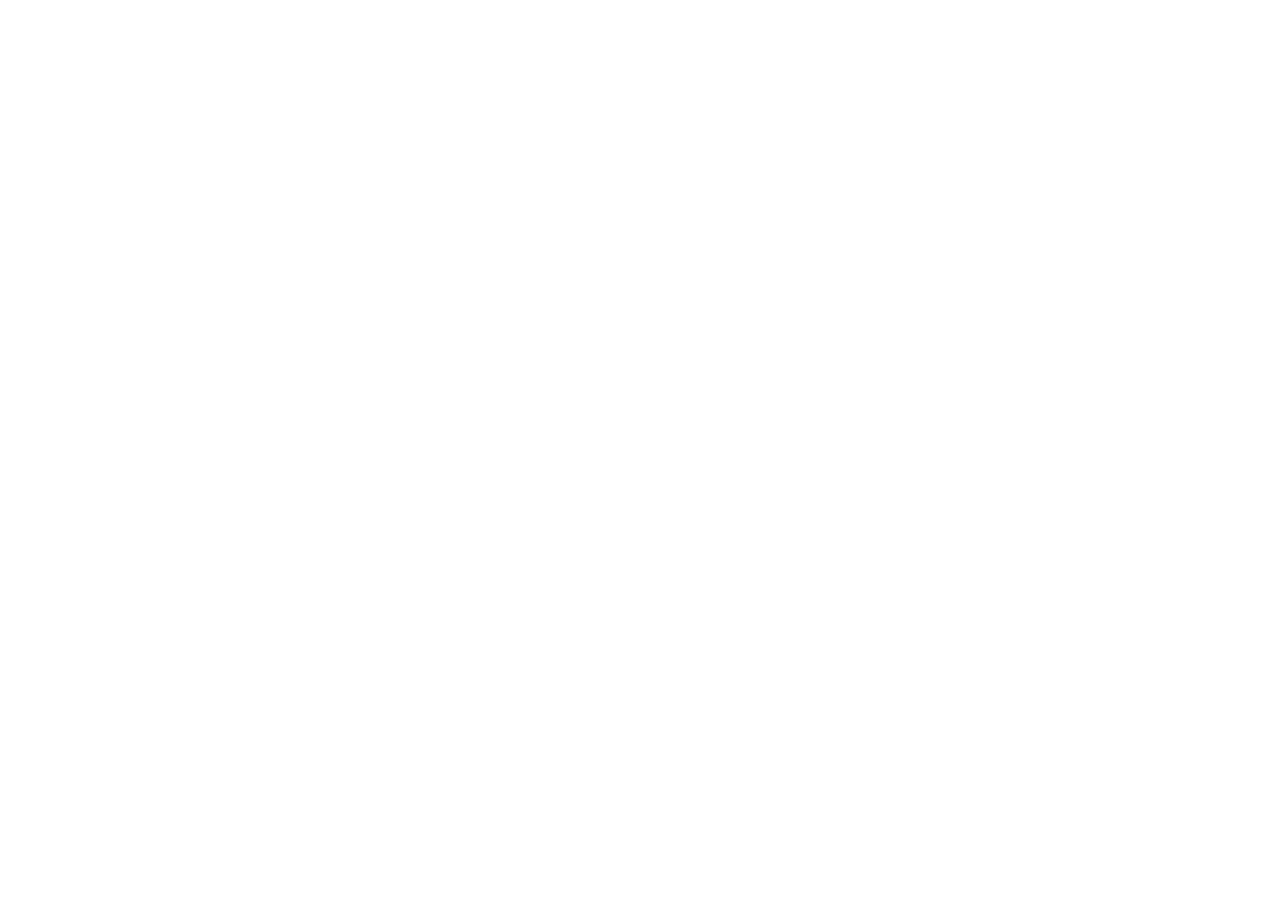
==== detail.html @ b8b181a3 "css card-link (continue)" ====
<!DOCTYPE html>
<html lang="en">
  <head>
    <meta charset="UTF-8" />
    <meta name="viewport" content="width=device-width, initial-scale=1.0" />
    <title>Document</title>
  </head>
  <body></body>
</html>
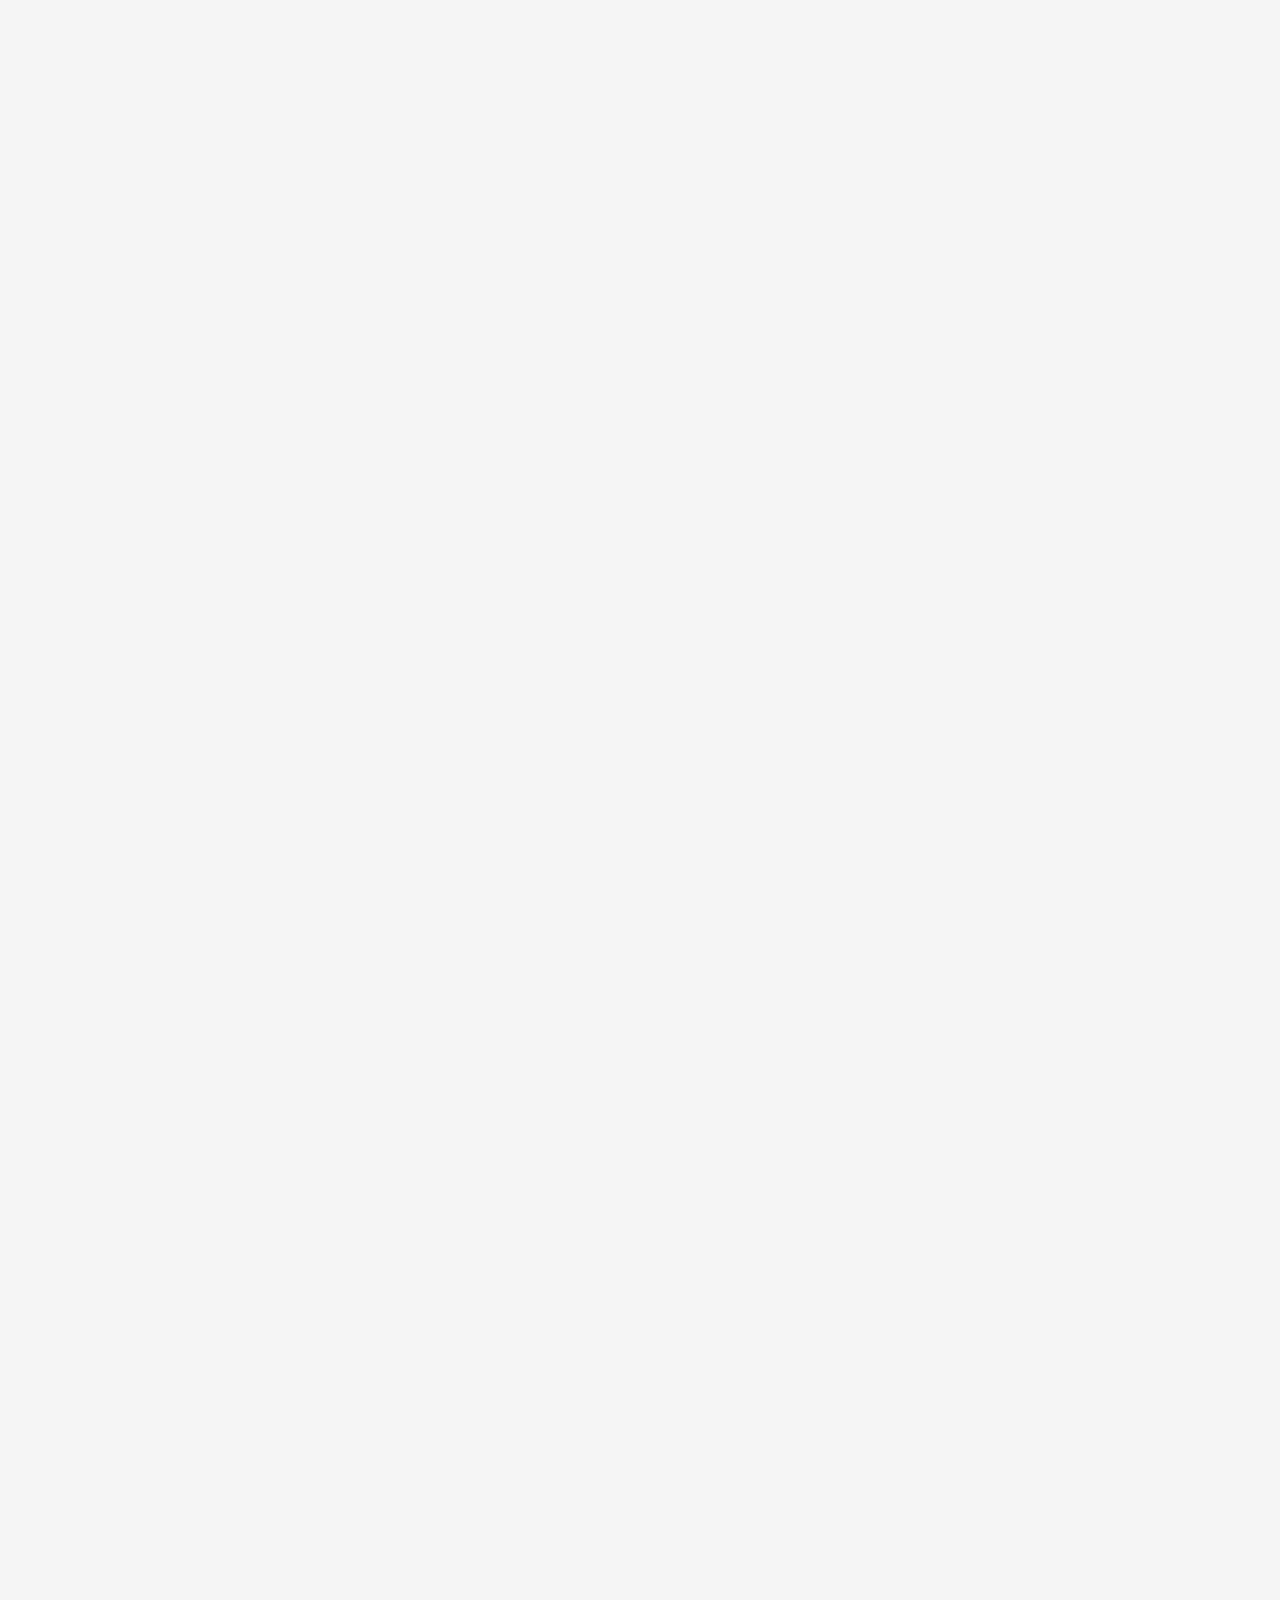
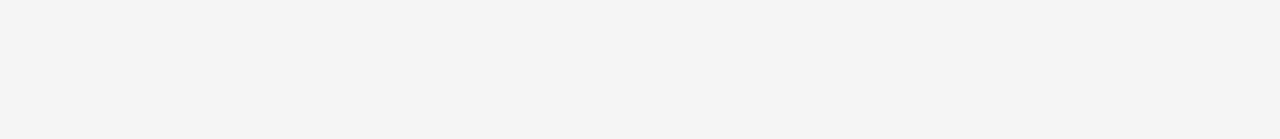
==== commit 30aa85b9: "init detail page" ====
--- a/detail.html
+++ b/detail.html
@@ -1,9 +1,257 @@
 <!DOCTYPE html>
-<html lang="en">
+<html lang="en" data>
   <head>
     <meta charset="UTF-8" />
     <meta name="viewport" content="width=device-width, initial-scale=1.0" />
-    <title>Document</title>
+
+    <!--
+         primary meta tags
+        -->
+    <title>Cook.io</title>
+    <meta name="title" content="Cook.io - Cooking made easy." />
+    <meta
+      name="description"
+      content="This is a recipe application made by Zhale-Elmi"
+    />
+    <!--
+        favicon
+    -->
+    <link rel="shortcut icon" href="./favicon.svg" type="image/svg+xml" />
+
+    <!--
+        theme js
+    -->
+    <script src="./js/theme.js"></script>
+
+    <!--
+        GooGle fonts
+    -->
+    <link rel="preconnect" href="https://fonts.googleapis.com" />
+    <link rel="preconnect" href="https://fonts.gstatic.com" crossorigin />
+    <link
+      href="https://fonts.googleapis.com/css2?family=DM+Sans:wght@400;500&family=DM+Serif+Display&display=swap"
+      rel="stylesheet"
+    />
+    <!--
+        material icon
+    -->
+    <link
+      rel="stylesheet"
+      href="https://fonts.googleapis.com/css2?family=Material+Symbols+Outlined:opsz,wght,FILL,GRAD@24,400,0..1,0"
+    />
+
+    <!--
+       custom css
+    -->
+    <link rel="stylesheet" href="./css/style.css" />
+
+    <!--
+       custom js
+    -->
+    <script src="./js/global.js" type="module"></script>
+    <script src="./js/detail.js" type="module"></script>
   </head>
-  <body></body>
+  <body>
+    <!--
+      ---------------------- Header ---------------------
+    -->
+    <header class="header" data-header>
+      <a href="/" class="logo">
+        <img src="./image/logo-light.svg" alt="cook.io" class="logo-light" />
+        <img src="./image/logo-dark.svg" alt="cook.io" class="logo-dark" />
+      </a>
+      <!-- nav-->
+      <nav class="navbar">
+        <ul class="navbar-list">
+          <li>
+            <a href="./recipes.html" class="nabar-link title_small has-state"
+              >Home</a
+            >
+          </li>
+
+          <li>
+            <a href="#" class="nabar-link title_small has-state">Recipes</a>
+          </li>
+        </ul>
+      </nav>
+
+      <!-- button-->
+      <button
+        class="icon-btn theme-switch has-state"
+        aria-pressed="false"
+        aria-label="Toggle light and dark theme"
+        data-theme-btn
+      >
+        <span class="material-symbols-outlined light-icon" aria-hidden="true"
+          >light_mode</span
+        >
+        <span class="material-symbols-outlined dark-icon" aria-hidden="true"
+          >dark_mode</span
+        >
+      </button>
+
+      <!-- icone save-->
+      <a href="./saved-recipes.html" class="btn btn-primary has-icon">
+        <span class="material-symbols-outlined" aria-hidden="true">book</span>
+        <sapn class="span">Saved Recipes</sapn>
+      </a>
+    </header>
+
+    <!--
+      ---------------------- Mobile Nav ---------------------
+    -->
+    <nav class="mobile-nav" aria-label="primary">
+      <ul class="nav-list">
+        <li class="nav-item">
+          <a href="./recipes.html" class="nav-link">
+            <span class="item-icon">
+              <span class="material-symbols-outlined" aria-hidden="true"
+                >lunch_dining</span
+              >
+            </span>
+            <span class="label-medium">Recipes</span>
+          </a>
+        </li>
+
+        <li class="nav-item">
+          <a href="/" class="nav-link">
+            <span class="item-icon">
+              <span class="material-symbols-outlined" aria-hidden="true"
+                >home</span
+              >
+            </span>
+            <span class="label-medium">Home</span>
+          </a>
+        </li>
+
+        <li class="nav-item">
+          <a href="./saved-recipes.html" class="nav-link">
+            <span class="item-icon">
+              <span class="material-symbols-outlined" aria-hidden="true"
+                >book</span
+              >
+            </span>
+            <span class="label-medium">Saved</span>
+          </a>
+        </li>
+      </ul>
+    </nav>
+
+    <!--
+      ---------------------- Main ---------------------
+    -->
+    <main class="detail-page-main">
+      <article class="article container detail-page" data-detail-container>
+        <figure class="detail-banner img-holder">
+          <img
+            src="./image/detail-banner.jpg"
+            width="300"
+            height="300"
+            alt="Restaurant-Style Pan Seared Salmon"
+            class="img-cover"
+          />
+        </figure>
+
+        <div class="detail-content">
+          <div class="title-wrapper">
+            <h1 class="display_small">Restaurant-Style Pan Seared Salmon</h1>
+            <!------------ Button save and unsaved------------>
+            <button class="btn btn-secondary has-state has-icon removed">
+              <span
+                class="material-symbols-outlined bookmark_add"
+                aria-hidden="true"
+                >bookmark_add</span
+              >
+
+              <span
+                class="material-symbols-outlined bookmark"
+                aria-hidden="true"
+                >bookmark</span
+              >
+
+              <span class="label_large save-text">Save</span>
+              <span class="label_large unsaved-text">Unsave</span>
+            </button>
+          </div>
+
+          <div class="detail-author label_large">
+            <span class="span">by</span> Jenn Segal
+          </div>
+          <div class="detail-stats">
+            <div class="stats-item">
+              <span class="display_medium">4 </span>
+
+              <span class="label_medium">Ingredients</span>
+            </div>
+
+            <div class="stats-item">
+              <span class="display_medium">15</span>
+
+              <span class="label_medium">Minutes</span>
+            </div>
+
+            <div class="stats-item">
+              <span class="display_medium">384</span>
+
+              <span class="label_medium">Calories</span>
+            </div>
+          </div>
+
+          <div class="tag-list">
+            <a href="./recipes.html" class="filter-chip label_large"
+              >Fish & Seafood</a
+            >
+
+            <a href="./recipes.html" class="filter-chip label_large"
+              >American</a
+            >
+
+            <a href="./recipes.html" class="filter-chip label_large">Dinner</a>
+
+            <a href="./recipes.html" class="filter-chip label_large">Salmon</a>
+          </div>
+
+          <h2 class="title_medium ingr-title">
+            Ingredients
+
+            <span class="label_medium">for 6 Servings</span>
+          </h2>
+
+          <ul class="body_large ingr-list">
+            <li class="ingr-item">
+              2 1/2 pounds skirt steak or sirloin flap steak
+            </li>
+
+            <li class="ingr-item">
+              Accompaniments: homemade burger buns ; homemade ketchup ; homemade
+              mustard ; homemade pickle relish ; lettuce and tomato
+            </li>
+          </ul>
+        </div>
+      </article>
+    </main>
+
+    <!--
+      ---------------------- Footer ---------------------
+    -->
+
+    <footer class="footer">
+      <p class="copyright body-medium">Copyright 2023 codewithsadee</p>
+
+      <a href="/" class="logo">
+        <img src="./image/logo-light.svg" alt="cook.io" class="logo-light" />
+        <img src="./image/logo-dark.svg" alt="cook.io" class="logo-dark" />
+      </a>
+
+      <a href="http://www.edamam.com/" target="_blank" class="edamam">
+        <img
+          src="./image/edamam.svg"
+          width="200"
+          height="40"
+          loading="lazy"
+          alt="edamam free recipe api"
+        />
+      </a>
+    </footer>
+  </body>
 </html>
--- a/css/style.css
+++ b/css/style.css
@@ -0,0 +1,1106 @@
+/*-----------------------------------*\
+  #style.css
+\*-----------------------------------*/
+
+/*-----------------------------------*\
+  #CUSTOM PROPERTY
+\*-----------------------------------*/
+:root {
+  /**
+    *Colors
+    */
+  --white: hsl(0, 0%, 100%);
+  --overlay-bg: hsla(0, 3%, 13%, 0.5);
+
+  /*Light theme*/
+  --light-background: hsl(0, 0%, 96%);
+  --light-on-background: hsl(0, 3%, 13%);
+  --light-on-background-variant: hsl(20, 3%, 19%);
+  --light-primary: hsl(11, 87%, 59%);
+  --light-primary-hover: hsl(11, 60%, 50%);
+  --light-primary-container: hsl(14, 57%, 95%);
+  --light-error: hsl(1, 73%, 42%);
+  --light-active-indicator: hsl(12, 58%, 88%);
+  --light-image-background: hsl(0, 0%, 70%);
+  --light-badge-btn: hsl(30, 58%, 88%);
+  --light-on-badge-btn: hsl(24, 7%, 14%);
+  --light-outline: hsl(10, 19%, 88%);
+  --light-input-outline: hsl(7, 7%, 73%);
+  --light-input-outline-hover: hsl(9, 3%, 52%);
+  --light-alpha-10: hsla(0, 0%, 0%, 0.1);
+  --light-alpha-20: hsla(0, 0%, 0%, 0.2);
+
+  /*Dark theme*/
+  --dark-background: hsl(0, 0%, 10%);
+  --dark-on-background: hsl(11, 3%, 87%);
+  --dark-on-background-variant: hsl(11, 3%, 81%);
+  --dark-primary: hsl(11, 87%, 64%);
+  --dark-primary-hover: hsl(11, 51%, 51%);
+  --dark-primary-container: hsl(15, 3%, 15%);
+  --dark-error: hsl(1, 69%, 59%);
+  --dark-active-indicator: hsl(15, 25%, 22%);
+  --dark-image-background: hsl(0, 0%, 30%);
+  --dark-badge-btn: hsl(30, 28%, 13%);
+  --dark-on-badge-btn: hsl(30, 8%, 86%);
+  --dark-outline: hsl(11, 3%, 20%);
+  --dark-input-outline: hsl(11, 3%, 29%);
+  --dark-input-outline-hover: hsl(0, 4%, 58%);
+  --dark-alpha-10: hsla(0, 0%, 100%, 0.1);
+  --dark-alpha-20: hsla(0, 0%, 100%, 0.2);
+
+  /**
+  *Typography
+  */
+
+  /* font family */
+  --font-primary: "DM Serif Display", serif;
+  --font-secondary: "DM Sans", sans-serif;
+
+  /* font weight */
+  --weight-regular: 400;
+  --weight-medium: 500;
+
+  /* font size */
+  --fs-base: 62.5%;
+  --fs-display-large: 2.8rem;
+  --fs-display-medium: 3.2rem;
+  --fs-display-small: 2.6rem;
+  --fs-headline-small: 2.4rem;
+  --fs-title-medium: 1.6rem;
+  --fs-title-small: 1.4rem;
+  --fs-body-large: 1.6rem;
+  --fs-body-medium: 1.4rem;
+  --fs-label-large: 1.4rem;
+  --fs-label-medium: 1.2rem;
+  --fs-label-small: 1.1rem;
+
+  /**
+  *border radius
+  */
+  --radius-4: 4px;
+  --radius-8: 8px;
+  --radius-circle: 50%;
+  --radius-pill: 500px;
+
+  /**
+  *box shadow
+  */
+  --shadow-1: 0 -1px 8px hsla(0, 0%, 0%, 0.2);
+  --shadow-2: 0 2px 4px 1px hsla(0, 0%, 0%, 0.3);
+
+  /**
+  *Others
+ */
+  --header-height: 64px;
+  --mobile-nav-height: 80px;
+  --section-gap: 32px;
+}
+
+@media (prefers-reduced-motion: no-preference) {
+  :root {
+    /**
+    *Transition
+    */
+    --transition-timing-function: cubic-bezier(0.2, 0, 0, 1);
+    --transition-short: 200ms var(--transition-timing-function);
+    --transition-medium: 500ms var(--transition-timing-function);
+  }
+}
+
+[data-theme="Light"] {
+  color-scheme: Light;
+
+  --background: var(--light-background);
+  --on-background: var(--light-on-background);
+  --on-background-variant: var(--light-on-background-variant);
+  --primary: var(--light-primary);
+  --primary-hover: var(--light-primary-hover);
+  --primary-container: var(--light-primary-container);
+  --error: var(--light-error);
+  --active-indicator: var(--light-active-indicator);
+  --image-background: var(--light-image-background);
+  ---badge-btn: var(--light-badge-btn);
+  ---on-badge-btn: var(--light-on-badge-btn);
+  --outline: var(--light-outline);
+  --input-outline: var(--light-input-outline);
+  --input-outline-hover: var(--light-input-outline-hover);
+  --alpha-10: var(--light-alpha-10);
+  ---alpha-20: var(--light-alpha-20);
+}
+
+[data-theme="dark"] {
+  color-scheme: dark;
+
+  --background: var(--dark-background);
+  --on-background: var(--dark-on-background);
+  --on-background-variant: var(--dark-on-background-variant);
+  --primary: var(--dark-primary);
+  --primary-hover: var(--dark-primary-hover);
+  --primary-container: var(--dark-primary-container);
+  --error: var(--dark-error);
+  --active-indicator: var(--dark-active-indicator);
+  --image-background: var(--dark-image-background);
+  ---badge-btn: var(--dark-badge-btn);
+  ---on-badge-btn: var(--dark-on-badge-btn);
+  --outline: var(--dark-outline);
+  --input-outline: var(--dark-input-outline);
+  --input-outline-hover: var(--dark-input-outline-hover);
+  --alpha-10: var(--dark-alpha-10);
+  ---alpha-20: var(--dark-alpha-20);
+}
+/*-----------------------------------*\
+  #RESET
+\*-----------------------------------*/
+*,
+*::before,
+*::after {
+  margin: 0;
+  padding: 0;
+  box-sizing: border-box;
+}
+
+li {
+  list-style-type: none;
+}
+
+a,
+img,
+span,
+input,
+button {
+  display: block;
+}
+
+a {
+  color: inherit;
+  text-decoration: none;
+}
+
+img {
+  height: auto;
+}
+
+input,
+button {
+  background: none;
+  border: none;
+  font: inherit;
+}
+
+input {
+  width: 100%;
+}
+
+button {
+  color: inherit;
+  cursor: pointer;
+}
+
+html {
+  font-family: var(--font-secondary);
+  font-size: var(--fs-base);
+  scroll-behavior: smooth;
+  -webkit-tap-highlight-color: transparent;
+}
+body {
+  background-color: var(--background);
+  color: var(--on-background);
+  font-size: var(--fs-body-medium);
+  font-weight: var(--weight-regular);
+  line-height: 20px;
+  letter-spacing: 0.25px;
+  min-height: 100vh;
+  display: flex;
+  flex-direction: column;
+  padding-block: calc(var(--header-height) + 16px) var(--mobile-nav-height);
+  opacity: 0;
+  animation: fade 300ms var(--transition-timing-function) forwards;
+}
+
+@keyframes fade {
+  0% {
+    opacity: 0;
+  }
+  100% {
+    opacity: 1;
+  }
+}
+
+main {
+  flex-grow: 1;
+}
+
+:focus-visible {
+  outline-color: var(--primary);
+}
+
+/*-----------------------------------*\
+  #TYPOGRAPHY
+\*-----------------------------------*/
+
+.display_large {
+  font-family: var(--font-primary);
+  font-size: var(--fs-display-large);
+  font-weight: var(--weight-regular);
+  line-height: 32px;
+  letter-spacing: -0.25px;
+}
+.display_medium {
+  font-size: var(--fs-display-medium);
+  line-height: 36px;
+}
+.display_small {
+  font-family: var(--font-primary);
+  font-size: var(--weight-regular);
+  font-weight: var(--weight-regular);
+  line-height: 32px;
+}
+.headline_small {
+  font-size: var(--fs-headline-small);
+  font-weight: var(--weight-regular);
+  line-height: 32px;
+}
+.title_medium {
+  font-size: var(--fs-title-medium);
+  font-weight: var(--weight-regular);
+  line-height: 24px;
+  letter-spacing: 0.15px;
+}
+.title_small {
+  font-size: var(--fs-title-small);
+  font-weight: var(--weight-medium);
+  line-height: 20px;
+  letter-spacing: 0.1px;
+}
+.body_large {
+  font-size: var(--fs-body-large);
+  line-height: 24px;
+  letter-spacing: 0.5px;
+}
+.body_medium {
+  font-size: var(--fs-body-medium);
+  line-height: 20px;
+}
+.label_large {
+  font-size: var(--fs-label-large);
+  font-weight: var(--weight-medium);
+  line-height: 20px;
+  letter-spacing: 0.1px;
+}
+.label_medium {
+  font-size: var(--fs-label-medium);
+  font-weight: var(--weight-medium);
+  line-height: 16px;
+  letter-spacing: 0.5px;
+}
+.label_small {
+  font-size: var(--fs-label-small);
+  font-weight: var(--weight-medium);
+  line-height: 16px;
+  letter-spacing: 0.5 px;
+}
+
+/*-----------------------------------*\
+  #REUSED STYLE
+\*-----------------------------------*/
+.has-state {
+  position: relative;
+  overflow: hidden;
+}
+
+.has-state::after {
+  content: "";
+  position: absolute;
+  inset: 0;
+  transition: var(--transition-short);
+}
+
+.has-state:where(:hover, :focus):not(:active)::after {
+  background-color: var(--alpha-10);
+}
+.material-symbols-outlined {
+  display: block;
+  width: 1em;
+  height: 1em;
+  overflow: hidden;
+  font-variation-settings: "FILL" 0, "wght" 400, "GRAD" 0, "opsz" 24;
+}
+
+.section {
+  margin-block-end: var(--section-gap);
+}
+.container {
+  max-width: 1130px;
+  width: 100%;
+  margin-inline: auto;
+  padding-inline: 16px;
+}
+.grid-list {
+  display: grid;
+  grid-template-columns: repeat(auto-fill, minmax(172px, 1fr));
+  gap: 12px 8px;
+}
+.img-holder {
+  background-color: var(--image-background);
+  background-image: url("../image/image-placeholder.svg");
+  background-repeat: no-repeat;
+  background-size: 30%;
+  background-position: center;
+  overflow: hidden;
+}
+.img-cover {
+  width: 100%;
+  height: 100%;
+  object-fit: cover;
+}
+.section-title {
+  margin-block-end: 12px;
+}
+.snackbar-container {
+  position: fixed;
+  bottom: calc(var(--mobile-nav-height) + 16px);
+  left: 16px;
+  right: 16px;
+  display: grid;
+  gap: 8px;
+  z-index: 4;
+}
+
+/*-----------------------------------*\
+  #COMPONENTS
+\*-----------------------------------*/
+
+/**
+ * Secondary tab
+ */
+.tab-list {
+  display: flex;
+  color: var(--on-background-variant);
+  box-shadow: inset 0 -1px 0 var(--outline);
+  overflow-x: auto;
+  scrollbar-width: none;
+}
+.tab-list::-webkit-scrollbar {
+  display: none;
+}
+
+.tab-btn {
+  padding-inline: 24px;
+  height: 48px;
+  border-block-end: 2px solid transparent;
+  flex: 1 0 80px;
+  transition: var(--transition-short);
+}
+
+.tab-btn:where(:hover, :focus-visible):not(:active) {
+  background-color: var(--alpha-10);
+}
+.tab-btn[aria-selected="true"] {
+  color: var(--on-background);
+  border-color: var(--primary);
+}
+
+/**
+ * Skeleton
+ */
+.skeleton {
+  background-color: var(--on-background);
+  animation: skeleton-loading 500ms linear infinite alternate;
+}
+
+@keyframes skeleton-loading {
+  0% {
+    opacity: 0.2;
+  }
+  100% {
+    opacity: 0.4;
+  }
+}
+
+.skeleton-card .card-banner {
+  aspect-ratio: 1 / 1;
+  width: 100%;
+  border-radius: var(--radius-4);
+}
+.skeleton-card .card-title {
+  margin-block: 8px;
+  width: 50%;
+  height: 16px;
+}
+.skeleton-card .card-text {
+  width: 80%;
+  height: 12px;
+}
+
+/**
+ * Card
+ */
+.card {
+  position: relative;
+  display: flex;
+  flex-direction: column;
+  height: 100%;
+}
+.card:not(:has(.skeleton)) {
+  animation: fade-in 500ms var(--transition-timing-function) forwards;
+  transform: translateY(30px);
+  opacity: 0;
+}
+@keyframes fade-in {
+  0% {
+    transform: translateY(30px);
+    opacity: 0;
+  }
+  100% {
+    transform: translateY(0);
+    opacity: 1;
+  }
+}
+
+.card-media {
+  aspect-ratio: 1 / 1;
+  border-radius: var(--radius-4);
+}
+.card-body {
+  flex-grow: 1;
+  display: flex;
+  flex-direction: column;
+  justify-content: space-between;
+  padding: 8px;
+  gap: 8px;
+}
+.card-link {
+  display: -webkit-box;
+  -webkit-box-orient: vertical;
+  -webkit-line-clamp: 2;
+  overflow-y: hidden;
+  transition: var(--transition-short);
+}
+.card-link:where(:hover, :focus-visible) {
+  color: var(--primary);
+}
+.card-link::before {
+  content: "";
+  position: absolute;
+  inset: 0;
+}
+
+.card :where(.meta-wrapper, .meta-item) {
+  display: flex;
+  align-items: center;
+}
+.card .meta-wrapper {
+  justify-content: space-between;
+}
+.card .meta-item {
+  gap: 8px;
+}
+.card .meta-item .material-symbols-outlined {
+  font-size: 1.8rem;
+}
+.saved .bookmark-add,
+.removed .bookmark {
+  display: none;
+}
+.saved .bookmark {
+  font-variation-settings: "FILL" 1;
+}
+
+/**
+ * Icon Button
+ */
+.icon-btn {
+  width: 40px;
+  height: 40px;
+  display: grid;
+  place-items: center;
+  background-color: var(--primary-container);
+  border-radius: var(--radius-circle);
+}
+
+/**
+ * Button
+ */
+.btn {
+  height: 40px;
+  max-width: max-content;
+  padding-inline: 24px;
+  display: flex;
+  justify-content: center;
+  align-items: center;
+  gap: 8px;
+  border-radius: var(--radius-4);
+  transition: var(--transition-short);
+}
+
+.btn .material-symbols-outlined {
+  font-size: 1.8rem;
+}
+.btn.has-icon {
+  padding-inline-start: 16px;
+}
+
+/* primary button */
+.btn-primary {
+  background-color: var(--primary);
+  color: var(--white);
+}
+
+.btn-primary:where(:hover, :focus-visible):not(:active) {
+  background-color: var(--primary-hover);
+}
+
+/* Secondary button */
+.btn-secondary {
+  background-color: var(--primary-container);
+}
+
+/* Badge button */
+.badge-btn {
+  height: 40px;
+  border-radius: var(--radius-pill);
+  background-color: var(---badge-btn);
+  color: var(---on-badge-btn);
+  max-width: max-content;
+  padding-inline: 16px;
+  display: grid;
+  place-items: center;
+}
+/*Filter button */
+.btn-filter {
+  padding-inline: 12px;
+}
+.btn-filter .wrapper {
+  display: flex;
+  align-items: center;
+  gap: 8px;
+}
+/**
+ * Input
+ */
+.input-outlined {
+  position: relative;
+  box-shadow: inset 0 0 0 1px var(--input-outline);
+  border-radius: var(--radius-4);
+  display: flex;
+  align-items: center;
+  width: 100%;
+  transition: var(--transition-short);
+}
+.input-outlined:hover {
+  box-shadow: inset 0 0 0 1px var(--input-outline-hover);
+}
+.input-outlined:has(:focus, input:not(:placeholder-shown)) {
+  box-shadow: inset 0 0 0 2px var(--primary);
+}
+.input-field {
+  height: 56px;
+  padding-inline: 16px;
+  outline: none;
+}
+
+.input-field::placeholder {
+  opacity: 0;
+  transition: var(--transition-short);
+}
+.input-field:focus::placeholder {
+  opacity: 1;
+}
+.input-outlined .label {
+  position: absolute;
+  left: 16px;
+  opacity: 0.75;
+  background-color: var(--background);
+  padding-inline: 4px;
+  margin-inline: -4px;
+  pointer-events: none;
+  transition: var(--transition-short);
+}
+.input-outlined:has(:focus, input:not(:placeholder-shown)) .label {
+  color: var(--primary);
+  transform: translateY(-27px) scale(0.75);
+  transform-origin: left center;
+  opacity: 1;
+}
+/**
+ * Filter chip
+ */
+
+.filter-chip {
+  height: 32px;
+  background-color: var(--background);
+  border: 1px solid var(--outline);
+  border-radius: var(--radius-8);
+  display: grid;
+  place-items: center;
+  padding-inline: 16px;
+  user-select: none;
+  cursor: pointer;
+}
+.filter-chip .checkbox {
+  appearance: none;
+  width: 1px;
+  height: 1px;
+  margin: -1px;
+  opacity: 0;
+}
+.filter-chip:has(:focus-visible) {
+  box-shadow: inset 0 0 0 1px var(--primary);
+}
+.filter-chip:has(:checked) {
+  background-color: var(---badge-btn);
+  border-color: var(---badge-btn);
+}
+/**
+ * Badge
+ */
+.badge {
+  background-color: var(--error);
+  color: var(--white);
+  height: 16px;
+  min-width: 16px;
+  padding-inline: 4px;
+  border-radius: var(--radius-pill);
+}
+/**
+ * Snackbar
+ */
+.snackbar {
+  height: 48px;
+  width: 100%;
+  background-color: var(--on-background-variant);
+  color: var(--background);
+  padding-inline: 16px;
+  display: flex;
+  align-items: center;
+  justify-content: space-between;
+  border-radius: var(--radius-4);
+  box-shadow: var(--shadow-1);
+  animation: snackbar 3s var(--transition-timing-function) forwards;
+}
+
+@keyframes snackbar {
+  0% {
+    height: 0;
+    opacity: 0;
+  }
+  10%,
+  95% {
+    height: 48px;
+    opacity: 1;
+  }
+  100% {
+    opacity: 0;
+  }
+}
+
+/*-----------------------------------*\
+  #HEADER
+\*-----------------------------------*/
+.navbar,
+.header .btn-primary {
+  display: none;
+}
+
+.header {
+  background-color: var(--background);
+  position: fixed;
+  top: 0;
+  left: 0;
+  width: 100%;
+  height: var(--header-height);
+  display: flex;
+  align-items: center;
+  gap: 20px;
+  padding-inline: 16px;
+  border-block-end: 1px solid var(--outline);
+  z-index: 4;
+}
+.theme-switch {
+  margin-inline-start: auto;
+}
+
+[data-theme="Light"] :where(.logo-dark, .theme-switch .light-icon),
+[data-theme="dark"] :where(.logo-light, .theme-switch .dark-icon) {
+  display: none;
+}
+
+/*-----------------------------------*\
+  #MOBILE NAV
+\*-----------------------------------*/
+
+.mobile-nav {
+  position: fixed;
+  bottom: 0;
+  left: 0;
+  background-color: var(--primary-container);
+  color: var(--on-background-variant);
+  width: 100%;
+  height: var(--mobile-nav-height);
+  padding-block: 12px 16px;
+  box-shadow: var(--shadow-1);
+  z-index: 4;
+}
+.mobile-nav .nav-list {
+  display: grid;
+  grid-template-columns: repeat(3, 1fr);
+  text-align: center;
+}
+.mobile-nav .item-icon {
+  width: 64px;
+  height: 32px;
+  display: grid;
+  place-items: center;
+  margin-inline: auto;
+  margin-block-end: 4px;
+  border-radius: var(--radius-pill);
+  transition: var(--transition-short);
+}
+.mobile-nav .nav-link:where(:hover, :focus-visible) .item-icon {
+  background-color: var(--alpha-10);
+}
+.mobile-nav .nav-link[aria-current="true"] {
+  color: var(--on-background);
+}
+.mobile-nav .nav-link[aria-current="true"] .item-icon {
+  background-color: var(--active-indicator);
+}
+.mobile-nav .nav-link[aria-current="true"] .material-symbols-outlined {
+  font-variation-settings: "FILL" 1;
+}
+
+/*-----------------------------------*\
+  #HERO
+\*-----------------------------------*/
+.hero {
+  padding-inline: 16px;
+}
+.banner-card {
+  background-color: var(--image-background);
+  color: var(--white);
+  background-image: url("../image/hero-banner-small.jpg");
+  background-repeat: no-repeat;
+  background-position: center;
+  background-size: cover;
+  height: 480px;
+  display: grid;
+  place-content: center;
+  grid-template-columns: 1fr;
+  text-align: center;
+  padding-inline: 20px;
+  border-radius: var(--radius-8);
+}
+.hero .search-wrapper {
+  position: relative;
+  color: var(--on-background);
+  width: 100%;
+  max-width: 480px;
+  margin-inline: auto;
+  margin-block: 16px 12px;
+  overflow: hidden;
+  border-radius: var(--radius-4);
+}
+.hero .search-wrapper .leading-icon {
+  position: absolute;
+  top: 50%;
+  left: 16px;
+  transform: translateY(-50%);
+}
+.search-field {
+  background-color: var(--primary-container);
+  height: 56px;
+  padding-inline: 56px;
+  outline: none;
+}
+.search-submit {
+  background-color: var(--primary);
+  color: var(--white);
+  position: absolute;
+  top: 4px;
+  right: 4px;
+  bottom: 4px;
+  width: 48px;
+  display: grid;
+  place-items: center;
+  border-radius: var(--radius-4);
+  transition: var(--transition-short);
+}
+.search-submit:where(:hover, :focus-visible):not(:active) {
+  background-color: var(--primary-hover);
+}
+
+/*-----------------------------------*\
+  #TAB
+\*-----------------------------------*/
+.tab .tab-list {
+  background-color: var(--background);
+  position: sticky;
+  top: var(--header-height);
+  margin-inline: -16px;
+  padding-inline: 16px;
+  margin-block: 16px 12px;
+  z-index: 1;
+}
+.tab-panel[hidden] {
+  display: none;
+}
+.tab .btn-secondary {
+  max-width: 100%;
+  margin-block-start: 12px;
+}
+
+/*-----------------------------------*\
+  #RECIPE SLIDER
+\*-----------------------------------*/
+.slider {
+  --gap: 8px;
+  position: relative;
+  overflow-x: auto;
+  scroll-snap-type: inline mandatory;
+  padding-block-end: 5px;
+}
+.slider::-webkit-scrollbar {
+  height: 4px;
+}
+.slider::-webkit-scrollbar-thumb {
+  background-color: transparent;
+}
+.slider:where(:hover, :focus-within)::-webkit-scrollbar-thumb {
+  background-color: var(--alpha-10);
+}
+.slider-wrapper {
+  display: flex;
+  align-items: stretch;
+  gap: var(--gap);
+  transition: var(--transition-medium);
+}
+.slider-item {
+  min-width: calc(50% - 4px);
+  scroll-snap-align: start;
+}
+.load-more-card {
+  height: 100%;
+  background-color: var(--primary-container);
+  border-radius: var(--radius-4);
+  border: 1px solid var(--outline);
+  display: flex;
+  align-items: center;
+  justify-content: center;
+  gap: 8px;
+}
+
+/*-----------------------------------*\
+  #TAG
+\*-----------------------------------*/
+.tag {
+  text-align: center;
+}
+.tag .section-text {
+  max-width: 50ch;
+  margin-inline: auto;
+}
+.tag-list {
+  display: flex;
+  flex-wrap: wrap;
+  align-items: center;
+  justify-content: center;
+  gap: 8px;
+  margin-block-start: 24px;
+}
+/*-----------------------------------*\
+  #FOOTER
+\*-----------------------------------*/
+
+.footer .logo {
+  display: none;
+}
+.footer {
+  padding: 16px;
+  display: flex;
+  flex-wrap: wrap;
+  align-items: center;
+  justify-content: center;
+  column-gap: 12px;
+  border-block-start: 1px solid var(--outline);
+}
+.copyright {
+  opacity: 0.8;
+}
+.footer .edamam img {
+  width: 180px;
+}
+
+/*-----------------------------------*\
+  #RECIPE PAGE
+\*-----------------------------------*/
+
+/* Filter bar */
+.filter-bar {
+  position: fixed;
+  top: 0;
+  right: -400px;
+  background-color: var(--background);
+  max-width: 400px;
+  width: 100%;
+  height: 100vh;
+  display: flex;
+  flex-direction: column;
+  overflow: hidden;
+  visibility: hidden;
+  transition: var(--transition-short);
+  z-index: 6;
+}
+.filter-bar.active {
+  visibility: visible;
+  transform: translateX(-400px);
+  transition: var(--transition-medium);
+}
+.filter-bar .title-wrapper {
+  padding: 24px;
+  display: flex;
+  align-items: center;
+  justify-content: space-between;
+  gap: 16px;
+}
+
+.filter-bar .title-wrapper .title-medium {
+  margin-inline-end: auto;
+}
+.filter-bar .close-btn {
+  background-color: transparent;
+  margin: -8px;
+}
+.filter-content {
+  flex-grow: 1;
+  overflow-y: auto;
+  overscroll-behavior: contain;
+  scrollbar-width: none;
+  padding-block-end: 16px;
+}
+.filter-content::-webkit-scrollbar {
+  display: none;
+}
+.filter-content .search-wrapper {
+  padding: 12px 24px;
+}
+.accordion-btn {
+  display: flex;
+  align-items: center;
+  justify-content: space-between;
+  gap: 16px;
+  width: 100%;
+  padding: 16px 24px;
+  color: var(--on-background-variant);
+}
+.accordion-btn .label-large {
+  margin-inline-end: auto;
+}
+.accordion-content {
+  padding-inline: 24px;
+  display: grid;
+  grid-template-rows: 0fr;
+  transition: grid-template-rows var(--transition-short);
+}
+.accordion-overflow {
+  display: flex;
+  flex-wrap: wrap;
+  align-items: center;
+  gap: 8px;
+  overflow: hidden;
+}
+.accordion-btn[aria-expanded="true"] {
+  background-color: var(--alpha-10);
+}
+.accordion-btn[aria-expanded="true"] .trailing-icon {
+  transform: rotate(180def);
+}
+.accordion-btn[aria-expanded="true"] + .accordion-content {
+  padding-block: 8px 12px;
+  grid-template-rows: 1fr;
+}
+.filter-actions {
+  display: flex;
+  gap: 12px;
+  padding: 24px;
+  border-block-start: 1px solid var(--outline);
+}
+.filter-actions .btn {
+  max-width: 100%;
+  width: 100%;
+}
+.overlay {
+  position: fixed;
+  inset: 0;
+  background-color: var(--overlay-bg);
+  opacity: 0;
+  pointer-events: none;
+  transition: var(--transition-short);
+  z-index: all;
+}
+.overlay.active {
+  opacity: 1;
+  pointer-events: all;
+}
+.recipe-container {
+  padding-block-end: 36px;
+}
+.recipe-container .grid-list {
+  position: relative;
+}
+.recipe-container .title-wrapper {
+  height: 40px;
+  display: flex;
+  align-items: center;
+  justify-content: space-between;
+  margin-block-end: 16px;
+}
+.btn-filter.active {
+  position: fixed;
+  bottom: calc(var(--mobile-nav-height) + 16px);
+  right: 16px;
+  z-index: 1;
+  box-shadow: var(--shadow-2);
+  border-radius: var(--radius-8);
+  height: 48px;
+  padding-inline: 16px;
+  gap: 12px;
+  transition: none;
+  animation: btn-filter-active 200ms var(--transition-timing-function) forwards;
+}
+@keyframes btn-filter-active {
+  0% {
+    transform: scale(0.5);
+    opacity: 0;
+  }
+  100% {
+    transform: scale(1);
+    opacity: 1;
+  }
+}
+.load-more {
+  position: relative;
+  margin-block-start: 8px;
+  align-items: center;
+}
+.info-text {
+  position: absolute;
+  top: 0;
+  left: 50%;
+  transform: translateX(-50%);
+  font-weight: var(--weight-medium);
+  opacity: 0.7;
+}
+
+/*-----------------------------------*\
+  #DETAIL PAGE
+\*-----------------------------------*/
+
+/* Skeleton */
+
+/*-----------------------------------*\
+  #SAVED RECIPE PAGE
+\*-----------------------------------*/
+
+/*-----------------------------------*\
+  #MEDIA QUEIES
+\*-----------------------------------*/
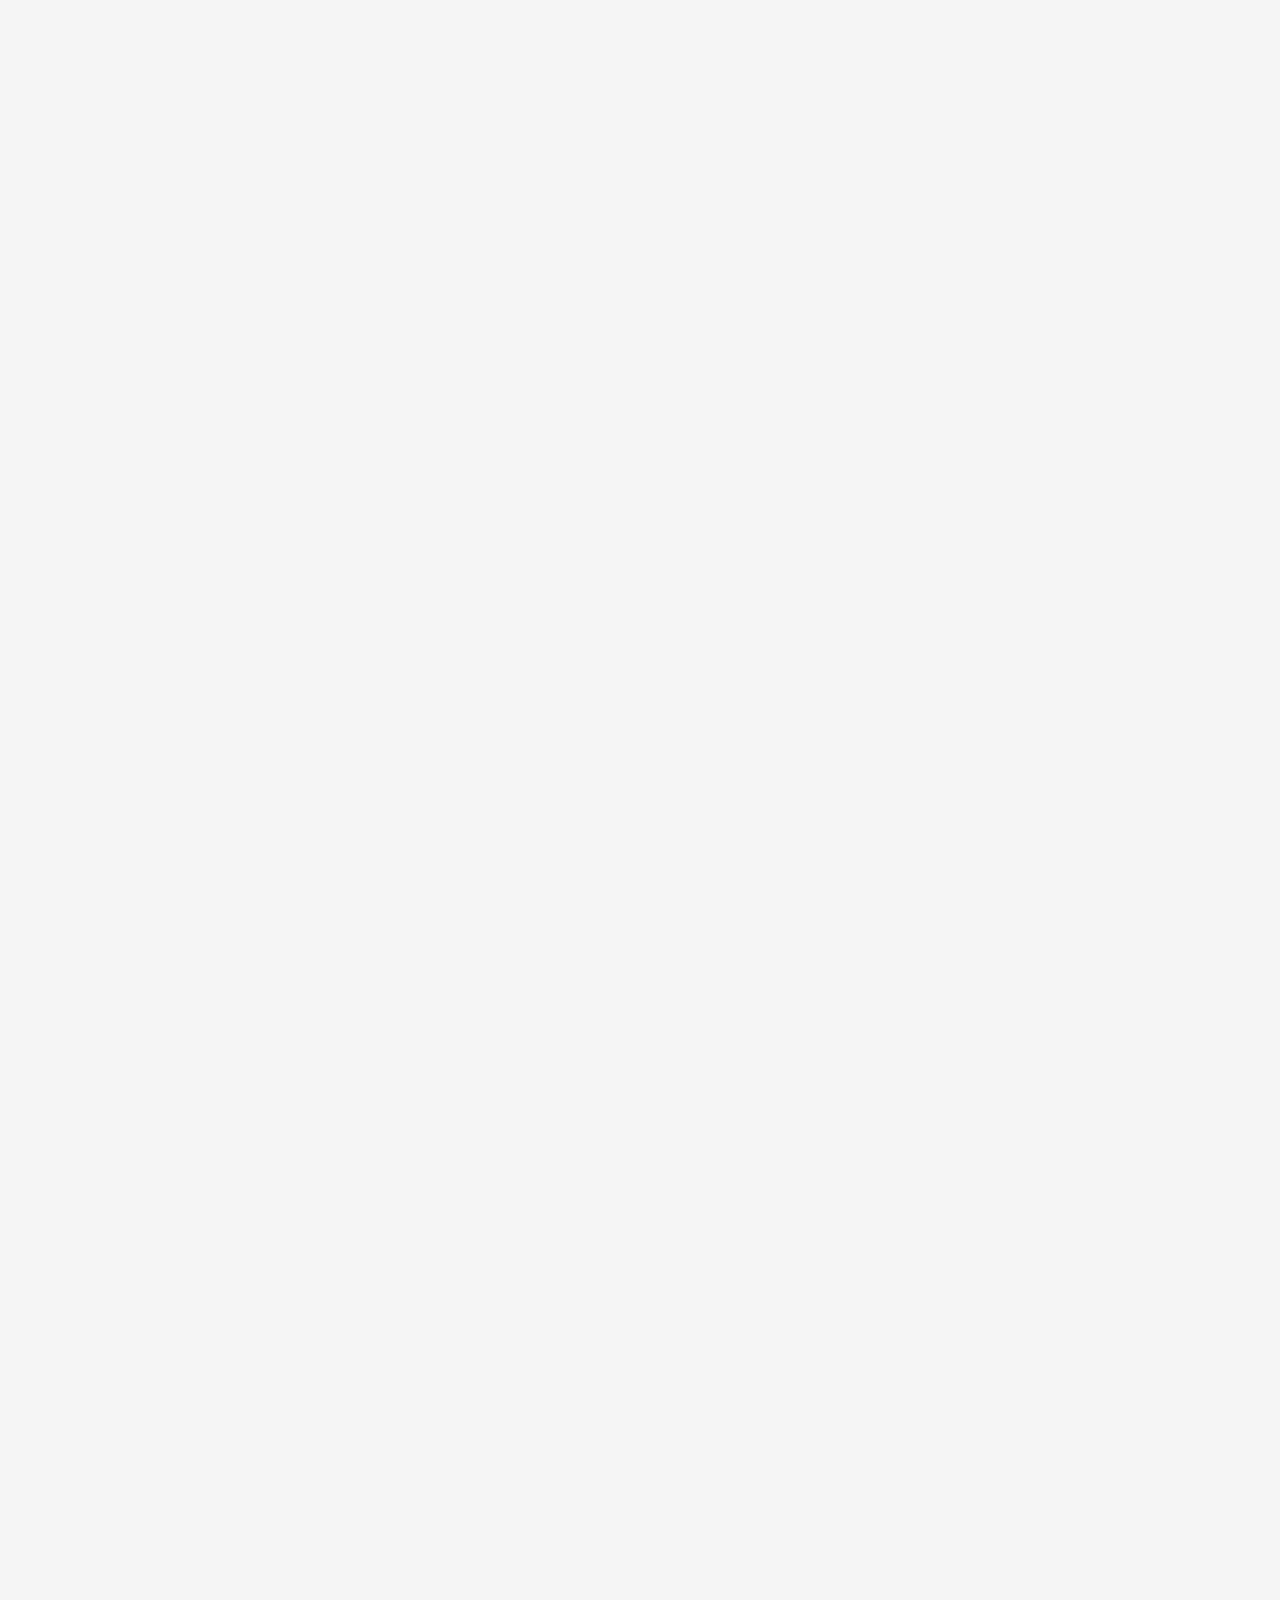
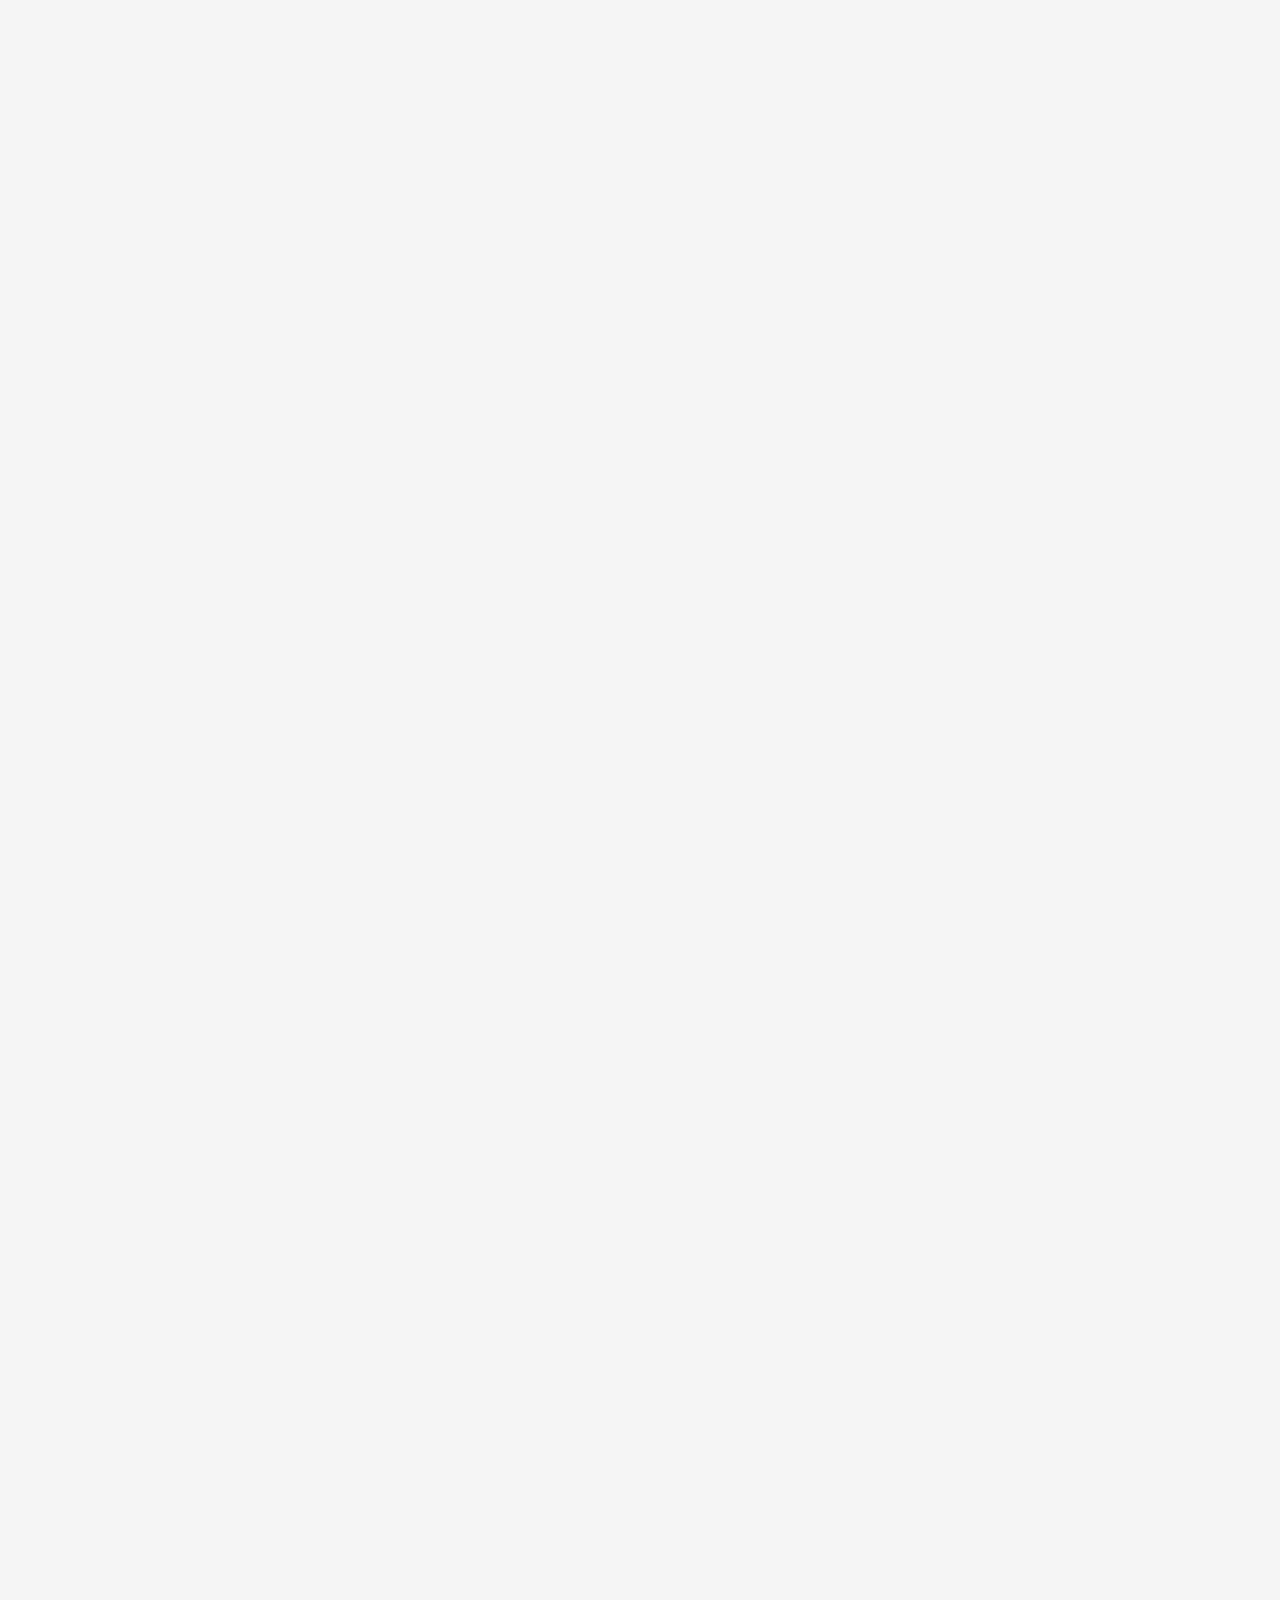
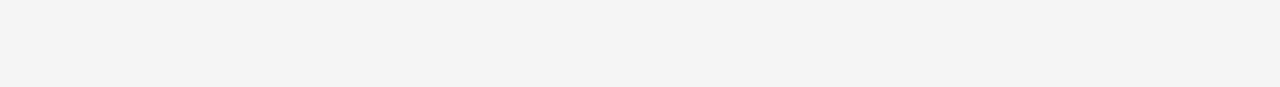
==== commit 7f8da12c: "start js detail" ====
--- a/detail.html
+++ b/detail.html
@@ -156,7 +156,8 @@
           <div class="title-wrapper">
             <h1 class="display_small">Restaurant-Style Pan Seared Salmon</h1>
             <!------------ Button save and unsaved------------>
-            <button class="btn btn-secondary has-state has-icon removed">
+            <button class="btn btn-secondary has-state has-icon removed
+            ">
               <span
                 class="material-symbols-outlined bookmark_add"
                 aria-hidden="true"
@@ -170,7 +171,7 @@
               >
 
               <span class="label_large save-text">Save</span>
-              <span class="label_large unsaved-text">Unsave</span>
+              <span class="label_large unsaved-text">Unsaved</span>
             </button>
           </div>
 
@@ -227,7 +228,57 @@
               mustard ; homemade pickle relish ; lettuce and tomato
             </li>
           </ul>
+        
+
+        <div class="deatail-banner detail-banner-skeleton skeleton"></div>
+        <div class="detail-content detail-content-skeleton">
+          <div class="title-wrapper">
+            <div class="title-skeleton skeleton"></div>
+          </div>
+
+          <div class="detail-author text-skeleton skeleton"></div>
+        
+          <div class="detail-stats">
+            <div class="stats-item">
+              <span class="skeleton title-skeleton"></span>
+  
+              <span class=" skeleton text-skeleton"></span>
+            </div>
+  
+            <div class="stats-item">
+              <span class="skeleton title-skeleton"></span>
+  
+              <span class="skeleton text-skeleton"></span>
+            </div>
+  
+            <div class="stats-item">
+              <span class="skeleton title-skeleton"></span>
+  
+              <span class="skeleton text-skeleton"></span>
+            </div>
+          </div>
+
+          <div class="tag-list">
+            <div class="filter-chip skeleton filter-chip-skeleton"></div>
+            <div class="filter-chip skeleton filter-chip-skeleton"></div>
+            <div class="filter-chip skeleton filter-chip-skeleton"></div>
+          </div>
+
+          <div class="ingr-title skeleton title-skeleton"></div>
+       
+          <div class="ingr-list">
+          <div class="ingr-item skeleton text-skeleton"></div>
+          <div class="ingr-item skeleton text-skeleton"></div>
+          <div class="ingr-item skeleton text-skeleton"></div>
+          <div class="ingr-item skeleton text-skeleton"></div>
         </div>
+        
+        </div>
+
+        
+
+       
+        
       </article>
     </main>
 
--- a/css/style.css
+++ b/css/style.css
@@ -498,7 +498,7 @@
 .card .meta-item .material-symbols-outlined {
   font-size: 1.8rem;
 }
-.saved .bookmark-add,
+.saved .bookmark_add,
 .removed .bookmark {
   display: none;
 }
@@ -1094,9 +1094,103 @@
 /*-----------------------------------*\
   #DETAIL PAGE
 \*-----------------------------------*/
+.deatail-banner {
+  border-radius: var(--radius-8);
+}
+.detail-content {
+  margin-block: 32px;
+}
+.detail-page .title-wrapper {
+  display: flex;
+  align-items: flex-start;
+  justify-content: space-between;
+  gap: 16px;
+}
+.detail-content .btn-secondary {
+  flex-shrink: 0;
+}
+
+.detail-page .saved .unsaved-text,
+.detail-page .removed .save-text {
+  display: block;
+}
+
+.detail-page .saved .save-text,
+.detail-page .removed .unsaved-text {
+  display: none;
+}
+
+.detail-author {
+  color: var(--on-background-variant);
+  margin-block: 16px;
+}
+.detail-author .span {
+  display: inline;
+  opacity: 0.8;
+}
+.detail-stats {
+  display: grid;
+  grid-template-columns: repeat(3, 1fr);
+}
+.detail-stats .stats-item {
+  display: flex;
+  flex-direction: column;
+  align-items: center;
+  gap: 4px;
+  padding-block: 16px;
+}
+.detail-stats .stats-item:not(:last-child) {
+  border-inline-end: 1px solid var(--outline);
+}
+
+.detail-stats .stats-item .label_medium {
+  text-transform: capitalize;
+  opacity: 0.8;
+}
+
+.detail-page .tag-list {
+  justify-content: flex-start;
+  margin-block: 16px 32px;
+}
+.ingr-title {
+  display: flex;
+  justify-content: space-between;
+  align-items: center;
+}
+.ingr-title .label_medium {
+  opacity: 0.8;
+}
+.ingr-list {
+  margin-block-start: 16px;
+  border-block-start: 1px solid var(--outline);
+  padding-block-start: 8px;
+}
+.ingr-item {
+  color: var(--on-background-variant);
+  margin-block: 8px;
+  list-style-type: disc;
+  margin-inline-start: 24px;
+}
 
 /* Skeleton */
 
+.detail-banner-skeleton {
+  aspect-ratio: 1 / 1;
+}
+.detail-content-skeleton .title-skeleton {
+  height: 32px;
+  width: 50%;
+}
+
+.detail-content-skeleton .text-skeleton {
+  height: 14px;
+  width: 80%;
+}
+
+.detail-content-skeleton .filter-chip-skeleton {
+  width: 80px;
+}
+
 /*-----------------------------------*\
   #SAVED RECIPE PAGE
 \*-----------------------------------*/
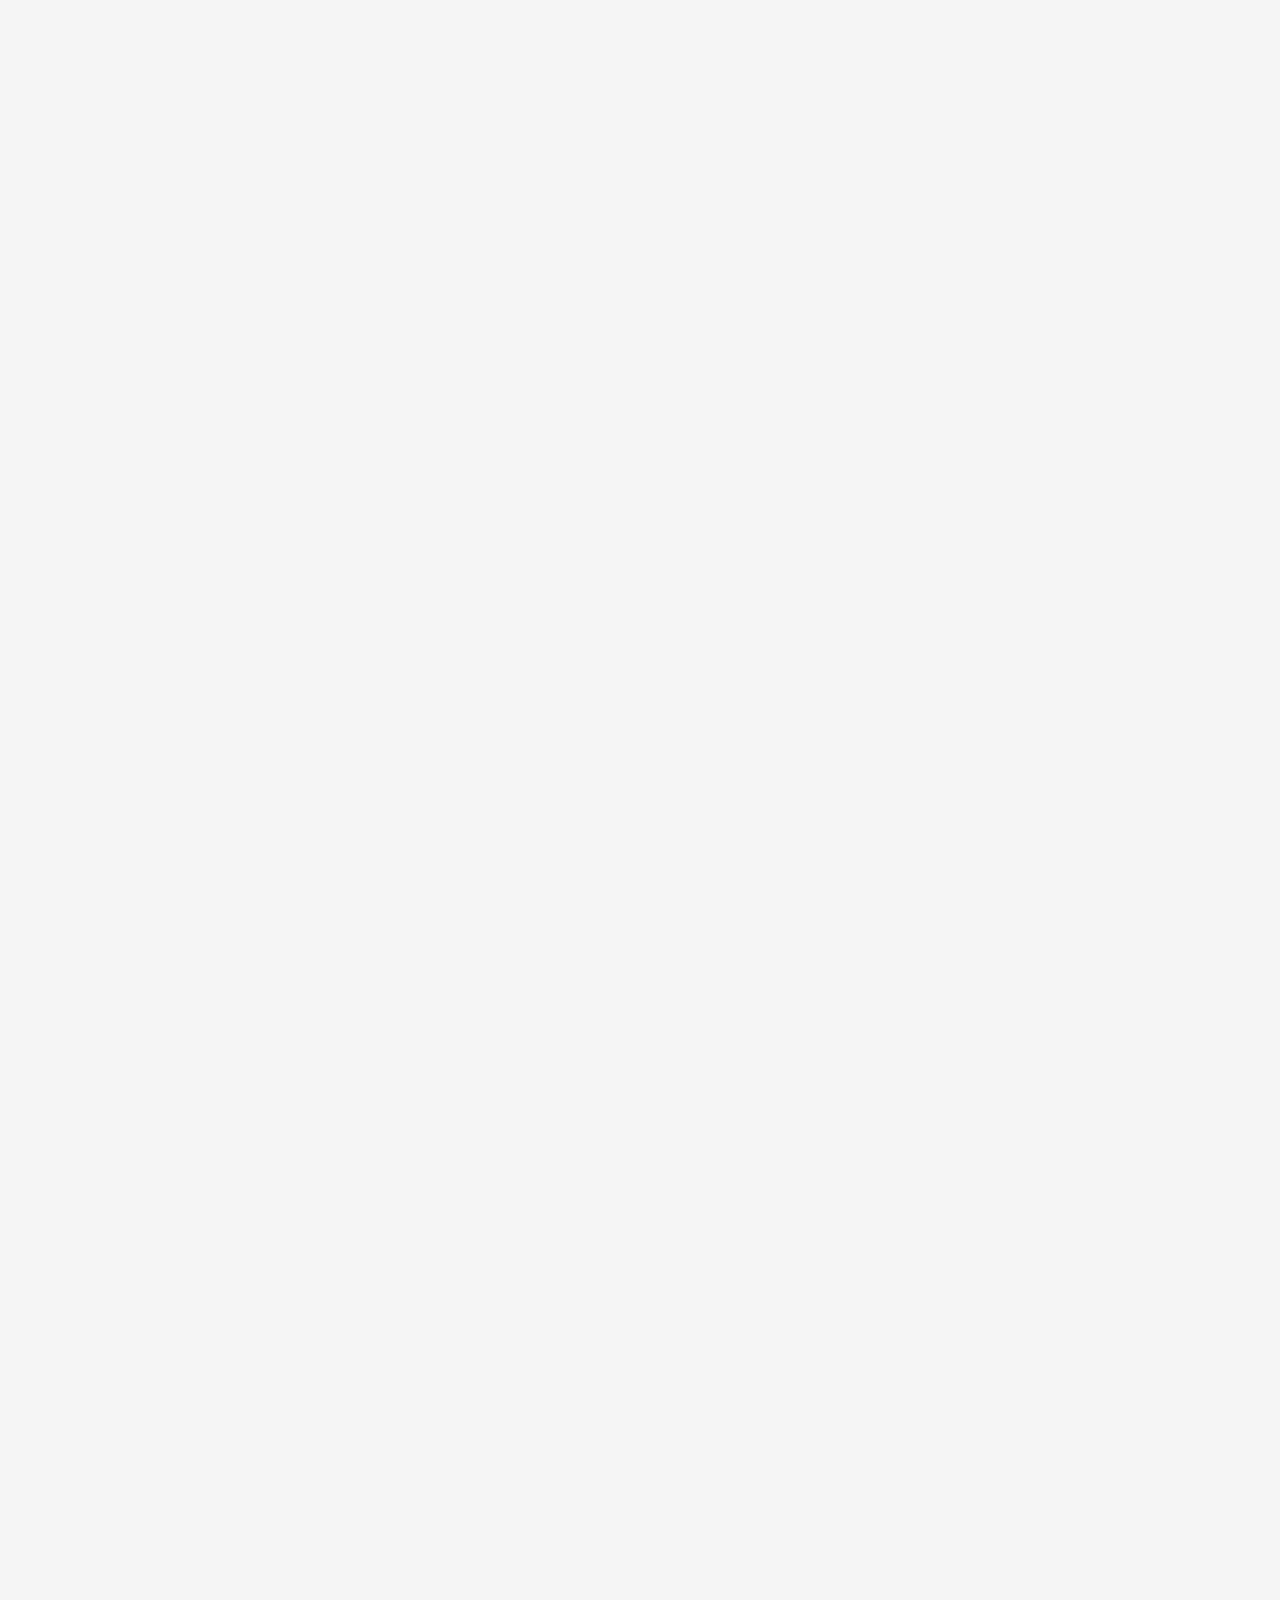
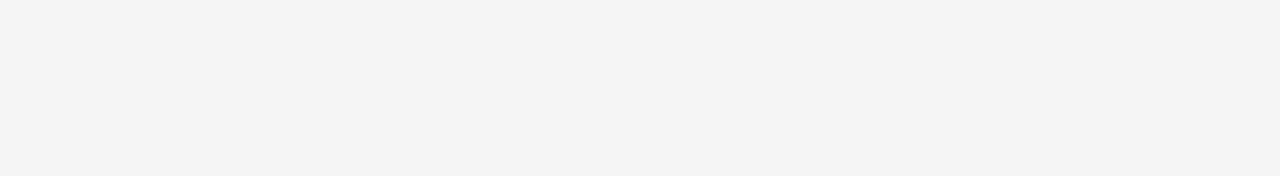
==== commit 33a445a2: "detail page completed" ====
--- a/detail.html
+++ b/detail.html
@@ -142,94 +142,6 @@
     -->
     <main class="detail-page-main">
       <article class="article container detail-page" data-detail-container>
-        <figure class="detail-banner img-holder">
-          <img
-            src="./image/detail-banner.jpg"
-            width="300"
-            height="300"
-            alt="Restaurant-Style Pan Seared Salmon"
-            class="img-cover"
-          />
-        </figure>
-
-        <div class="detail-content">
-          <div class="title-wrapper">
-            <h1 class="display_small">Restaurant-Style Pan Seared Salmon</h1>
-            <!------------ Button save and unsaved------------>
-            <button class="btn btn-secondary has-state has-icon removed
-            ">
-              <span
-                class="material-symbols-outlined bookmark_add"
-                aria-hidden="true"
-                >bookmark_add</span
-              >
-
-              <span
-                class="material-symbols-outlined bookmark"
-                aria-hidden="true"
-                >bookmark</span
-              >
-
-              <span class="label_large save-text">Save</span>
-              <span class="label_large unsaved-text">Unsaved</span>
-            </button>
-          </div>
-
-          <div class="detail-author label_large">
-            <span class="span">by</span> Jenn Segal
-          </div>
-          <div class="detail-stats">
-            <div class="stats-item">
-              <span class="display_medium">4 </span>
-
-              <span class="label_medium">Ingredients</span>
-            </div>
-
-            <div class="stats-item">
-              <span class="display_medium">15</span>
-
-              <span class="label_medium">Minutes</span>
-            </div>
-
-            <div class="stats-item">
-              <span class="display_medium">384</span>
-
-              <span class="label_medium">Calories</span>
-            </div>
-          </div>
-
-          <div class="tag-list">
-            <a href="./recipes.html" class="filter-chip label_large"
-              >Fish & Seafood</a
-            >
-
-            <a href="./recipes.html" class="filter-chip label_large"
-              >American</a
-            >
-
-            <a href="./recipes.html" class="filter-chip label_large">Dinner</a>
-
-            <a href="./recipes.html" class="filter-chip label_large">Salmon</a>
-          </div>
-
-          <h2 class="title_medium ingr-title">
-            Ingredients
-
-            <span class="label_medium">for 6 Servings</span>
-          </h2>
-
-          <ul class="body_large ingr-list">
-            <li class="ingr-item">
-              2 1/2 pounds skirt steak or sirloin flap steak
-            </li>
-
-            <li class="ingr-item">
-              Accompaniments: homemade burger buns ; homemade ketchup ; homemade
-              mustard ; homemade pickle relish ; lettuce and tomato
-            </li>
-          </ul>
-        
-
         <div class="deatail-banner detail-banner-skeleton skeleton"></div>
         <div class="detail-content detail-content-skeleton">
           <div class="title-wrapper">
@@ -237,23 +149,23 @@
           </div>
 
           <div class="detail-author text-skeleton skeleton"></div>
-        
+
           <div class="detail-stats">
             <div class="stats-item">
               <span class="skeleton title-skeleton"></span>
-  
-              <span class=" skeleton text-skeleton"></span>
+
+              <span class="skeleton text-skeleton"></span>
             </div>
-  
+
             <div class="stats-item">
               <span class="skeleton title-skeleton"></span>
-  
+
               <span class="skeleton text-skeleton"></span>
             </div>
-  
+
             <div class="stats-item">
               <span class="skeleton title-skeleton"></span>
-  
+
               <span class="skeleton text-skeleton"></span>
             </div>
           </div>
@@ -265,20 +177,14 @@
           </div>
 
           <div class="ingr-title skeleton title-skeleton"></div>
-       
+
           <div class="ingr-list">
-          <div class="ingr-item skeleton text-skeleton"></div>
-          <div class="ingr-item skeleton text-skeleton"></div>
-          <div class="ingr-item skeleton text-skeleton"></div>
-          <div class="ingr-item skeleton text-skeleton"></div>
+            <div class="ingr-item skeleton text-skeleton"></div>
+            <div class="ingr-item skeleton text-skeleton"></div>
+            <div class="ingr-item skeleton text-skeleton"></div>
+            <div class="ingr-item skeleton text-skeleton"></div>
+          </div>
         </div>
-        
-        </div>
-
-        
-
-       
-        
       </article>
     </main>
 
--- a/css/style.css
+++ b/css/style.css
@@ -119,13 +119,13 @@
   --error: var(--light-error);
   --active-indicator: var(--light-active-indicator);
   --image-background: var(--light-image-background);
-  ---badge-btn: var(--light-badge-btn);
-  ---on-badge-btn: var(--light-on-badge-btn);
+  --badge-btn: var(--light-badge-btn);
+  --on-badge-btn: var(--light-on-badge-btn);
   --outline: var(--light-outline);
   --input-outline: var(--light-input-outline);
   --input-outline-hover: var(--light-input-outline-hover);
   --alpha-10: var(--light-alpha-10);
-  ---alpha-20: var(--light-alpha-20);
+  --alpha-20: var(--light-alpha-20);
 }
 
 [data-theme="dark"] {
@@ -140,13 +140,13 @@
   --error: var(--dark-error);
   --active-indicator: var(--dark-active-indicator);
   --image-background: var(--dark-image-background);
-  ---badge-btn: var(--dark-badge-btn);
-  ---on-badge-btn: var(--dark-on-badge-btn);
+  --badge-btn: var(--dark-badge-btn);
+  --on-badge-btn: var(--dark-on-badge-btn);
   --outline: var(--dark-outline);
   --input-outline: var(--dark-input-outline);
   --input-outline-hover: var(--dark-input-outline-hover);
   --alpha-10: var(--dark-alpha-10);
-  ---alpha-20: var(--dark-alpha-20);
+  --alpha-20: var(--dark-alpha-20);
 }
 /*-----------------------------------*\
   #RESET
@@ -251,7 +251,7 @@
 }
 .display_small {
   font-family: var(--font-primary);
-  font-size: var(--weight-regular);
+  font-size: var(--fs-display-small);
   font-weight: var(--weight-regular);
   line-height: 32px;
 }
@@ -648,8 +648,8 @@
   box-shadow: inset 0 0 0 1px var(--primary);
 }
 .filter-chip:has(:checked) {
-  background-color: var(---badge-btn);
-  border-color: var(---badge-btn);
+  background-color: var(--badge-btn);
+  border-color: var(--badge-btn);
 }
 /**
  * Badge
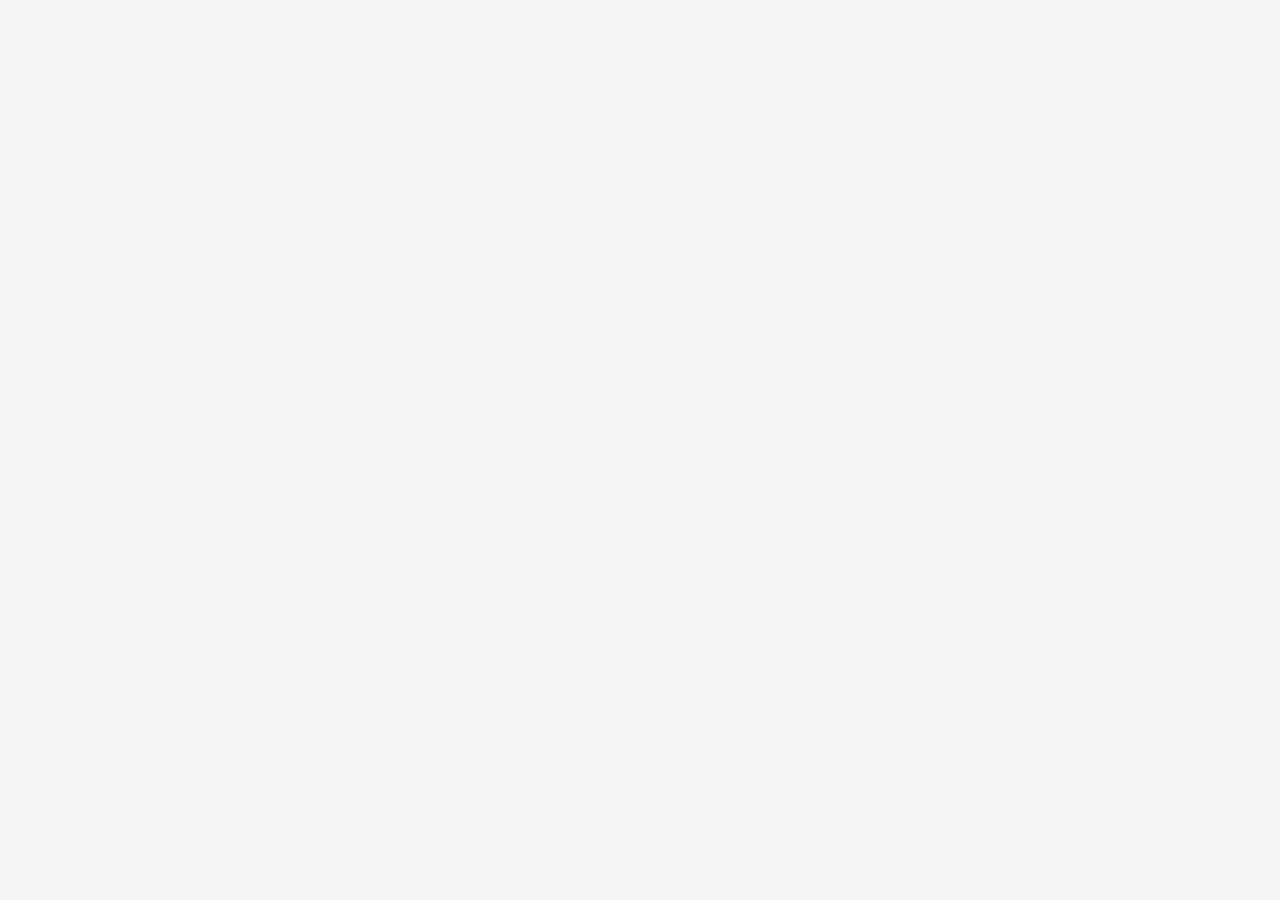
==== commit f01c8381: "completed" ====
--- a/detail.html
+++ b/detail.html
@@ -64,13 +64,13 @@
       <nav class="navbar">
         <ul class="navbar-list">
           <li>
-            <a href="./recipes.html" class="nabar-link title_small has-state"
+            <a href="./recipes.html" class="navbar-link title_small has-state"
               >Home</a
             >
           </li>
 
           <li>
-            <a href="#" class="nabar-link title_small has-state">Recipes</a>
+            <a href="#" class="navbar-link title_small has-state">Recipes</a>
           </li>
         </ul>
       </nav>
--- a/css/style.css
+++ b/css/style.css
@@ -337,7 +337,7 @@
 }
 .grid-list {
   display: grid;
-  grid-template-columns: repeat(auto-fill, minmax(172px, 1fr));
+  grid-template-columns: 1fr 1fr;
   gap: 12px 8px;
 }
 .img-holder {
@@ -498,7 +498,7 @@
 .card .meta-item .material-symbols-outlined {
   font-size: 1.8rem;
 }
-.saved .bookmark_add,
+.saved .bookmark-add,
 .removed .bookmark {
   display: none;
 }
@@ -559,8 +559,8 @@
 .badge-btn {
   height: 40px;
   border-radius: var(--radius-pill);
-  background-color: var(---badge-btn);
-  color: var(---on-badge-btn);
+  background-color: var(--badge-btn);
+  color: var(--on-badge-btn);
   max-width: max-content;
   padding-inline: 16px;
   display: grid;
@@ -1035,7 +1035,7 @@
   opacity: 0;
   pointer-events: none;
   transition: var(--transition-short);
-  z-index: all;
+  z-index: 5;
 }
 .overlay.active {
   opacity: 1;
@@ -1094,7 +1094,7 @@
 /*-----------------------------------*\
   #DETAIL PAGE
 \*-----------------------------------*/
-.deatail-banner {
+.detail-banner {
   border-radius: var(--radius-8);
 }
 .detail-content {
@@ -1194,7 +1194,390 @@
 /*-----------------------------------*\
   #SAVED RECIPE PAGE
 \*-----------------------------------*/
-
+.saved-recipe-page {
+  padding-block-end: 24px;
+}
+.saved-recipe-page .section-title {
+  line-height: 40px;
+}
 /*-----------------------------------*\
   #MEDIA QUEIES
 \*-----------------------------------*/
+
+/*
+*responsive for larger than 600px screen
+*/
+@media (min-width: 600px) {
+  /*Custom property*/
+
+  :root {
+    /*
+    Typography
+    */
+
+    /* font size*/
+    --fs-display-large: 3.6rem;
+    --fs-display-medium: 3.6rem;
+    --fs-display-small: 3rem;
+  }
+
+  /*
+   Reused style
+    */
+  .container {
+    padding-inline: 32px;
+  }
+  .grid-list {
+    grid-template-columns: repeat(auto-fill, minmax(172px, 1fr));
+  }
+  .section-title {
+    margin-block-end: 24px;
+  }
+  .snackbar-container {
+    right: auto;
+    left: 32px;
+    max-width: 360px;
+    width: 100%;
+  }
+
+  /*
+  * Typography
+  */
+  .display_large,
+  .display_medium {
+    line-height: 44px;
+  }
+  .display_small {
+    line-height: 36px;
+  }
+  .title_small {
+    font-size: 1.6rem;
+    font-weight: var(--weight-medium);
+    line-height: 24px;
+    letter-spacing: 0.15px;
+  }
+
+  /*
+  * Hero
+  */
+  .banner-card {
+    background-image: url("../image/hero-banner-medium.jpg");
+  }
+  .search-field {
+    height: 72px;
+  }
+
+  .search-wrapper .search-submit {
+    width: 100px;
+  }
+  .hero .search-wrapper {
+    margin-block: 24px 16px;
+  }
+
+  /*
+  * Tab
+  */
+  .tab .tab-list {
+    margin-inline: 0;
+    padding-inline: 0;
+  }
+
+  .tab .btn-secondary {
+    max-width: max-content;
+    margin-inline: auto;
+  }
+
+  /*
+  * Recipe slide
+  */
+  .slider-item {
+    min-width: 206px;
+  }
+
+  /*
+  * Tag
+  */
+  .tag .section-title {
+    margin-block-end: 12px;
+  }
+
+  /*
+  * Footer
+  */
+  .footer {
+    justify-content: space-between;
+    padding-inline: 32px;
+  }
+
+  /*
+  * Filter bar
+  */
+  .filter-bar {
+    border-radius: var(--radius-8) 0 0 var(--radius-8);
+  }
+
+  /*
+  * Detail page
+  */
+  .detail-banner {
+    max-width: 420px;
+  }
+  .detail-stats .stats-item {
+    padding-block: 20px;
+  }
+}
+
+/*
+*responsive for larger than 768px screen
+*/
+@media (min-width: 768px) {
+  /*
+  * Reused style
+  */
+  :root {
+    /*
+  * Others
+  */
+    --header-height: 72px;
+    --mobile-nav-height: 0px;
+  }
+
+  /*
+  * Rest
+  */
+  body {
+    padding-block-end: 0;
+  }
+
+  /*
+  * Reused style
+  */
+  .snackbar-container {
+    bottom: 32px;
+  }
+
+  /*
+  * Header
+  */
+  .header {
+    padding-inline: 32px;
+  }
+  .navbar,
+  .header .btn-primary,
+  .navbar-list {
+    display: flex;
+  }
+  .navbar {
+    margin-inline-start: auto;
+  }
+  .navbar-link {
+    position: relative;
+    height: var(--header-height);
+    display: grid;
+    grid-template-rows: 1fr min-content;
+    align-items: center;
+    padding-inline: 24px;
+    opacity: 0.9;
+  }
+  .navbar-link.active {
+    opacity: 1;
+  }
+  .navbar-link.active::before {
+    content: "";
+    order: 1;
+    height: 3px;
+    background-color: var(--primary);
+    border-radius: var(--radius-pill) var(--radius-pill) 0 0;
+  }
+
+  /*
+  *Mobile nav
+  */
+
+  .mobile-nav {
+    display: none;
+  }
+
+  /*
+  *Footer
+  */
+  .footer .logo {
+    display: block;
+  }
+}
+
+/*
+*responsive for larger than 992px screen
+*/
+@media (min-width: 992px) {
+  /*
+  *Custom property
+  */
+  :root {
+    /*
+    *Typography
+    */
+
+    /* font size*/
+    --fs-display-large: 5.7rem;
+    --fs-display-medium: 4.5rem;
+    --fs-display-small: 3.6rem;
+
+    /*
+*Other
+*/
+    --header-height: 80px;
+  }
+
+  /*
+  *Typography
+  */
+  .display_large {
+    line-height: 64px;
+  }
+
+  .display_medium {
+    line-height: 52px;
+  }
+  .display_small {
+    line-height: 44px;
+  }
+
+  /*
+  *Header
+  */
+  .header {
+    padding-inline: 40px;
+  }
+  .navbar-link {
+    padding-inline: 40px;
+  }
+
+  /*
+*Hero
+*/
+  .hero .search-wrapper {
+    max-width: 800px;
+  }
+  .banner-card {
+    background-image: url("../image/hero-banner-large.jpg");
+  }
+  .banner-card > .label_medium {
+    font-size: 1.4rem;
+    font-weight: var(--weight-regular);
+    opacity: 0.8;
+  }
+
+  /*
+  *Tab
+  */
+  .tab .tab-list {
+    margin-block-start: 0;
+  }
+  .tab-btn {
+    height: 64px;
+  }
+
+  /*
+  *Recipe slider
+  */
+  .slider-item {
+    min-width: calc(20% - 6.4px);
+  }
+
+  /*
+*Footer
+*/
+  .footer {
+    padding-inline: 40px;
+  }
+
+  /*
+  *Recipe page
+  */
+  .filter-bar,
+  .filter-bar.active {
+    all: unset;
+    position: sticky;
+    top: var(--header-height);
+    margin-block-start: -16px;
+    height: calc(100vh - var(--header-height));
+    max-width: 360px;
+    width: 100%;
+    display: flex;
+    flex-direction: column;
+    border-inline-end: 1px solid var(--outline);
+    overflow: auto;
+  }
+  .filter-bar .title-wrapper {
+    justify-content: flex-start;
+  }
+
+  .filter-bar::-webkit-scrollbar {
+    width: 4px;
+  }
+  .filter-bar::-webkit-scrollbar-thumb {
+    background-color: var(--alpha-20);
+  }
+  .filter-bar .close-btn {
+    display: none;
+  }
+  .filter-content {
+    overflow-y: visible;
+  }
+  .filter-content .search-wrapper {
+    padding-block-start: 0;
+  }
+  .recipe-page {
+    position: relative;
+    display: flex;
+  }
+  .btn-filter,
+  .overlay {
+    display: none;
+  }
+
+  /*
+  *Detail page
+  */
+  .detail-page-main {
+    display: grid;
+    grid-template-columns: 1fr;
+    align-items: center;
+  }
+  .detail-page {
+    display: grid;
+    grid-template-columns: 0.8fr 1fr;
+    align-items: flex-start;
+    gap: 36px;
+  }
+  .detail-banner {
+    position: sticky;
+    top: calc(var(--header-height) + 32px);
+    margin-block-start: 16px;
+    max-width: 100%;
+  }
+  .detail-stats .stats-item {
+    padding-block: 24px;
+    gap: 8px;
+  }
+}
+
+/*
+*responsive for larger than 1400px screen
+*/
+@media (min-width: 1400px) {
+  /*
+*Reused style
+*/
+  .container {
+    max-width: 1280px;
+  }
+
+  /*
+*Recipe slider
+*/
+  .slider-item {
+    min-width: calc(16.66% - 6.66px);
+  }
+}
